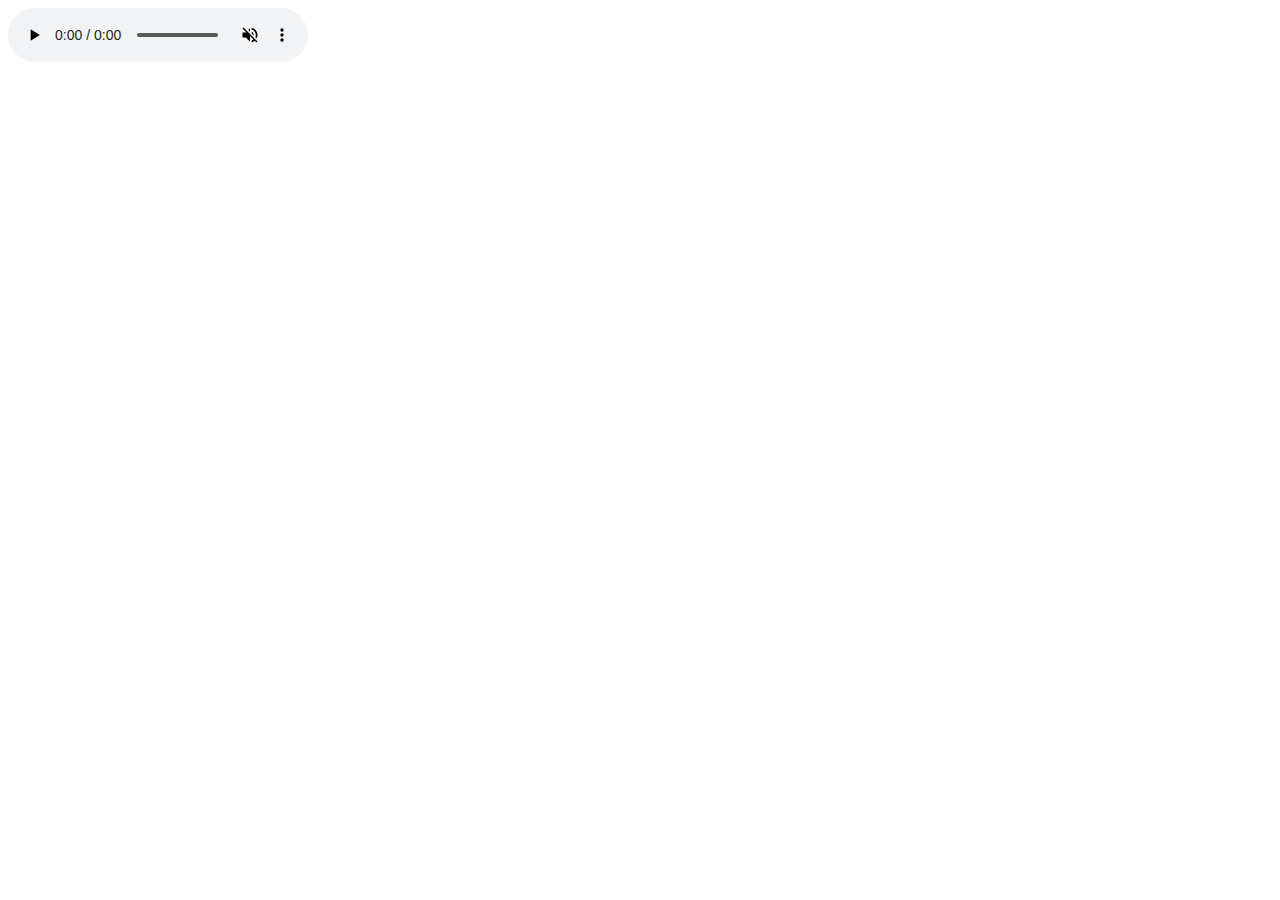
==== autoplay.html @ 07f12015 "Update autoplay.html" ====
<html>

<head>
    <!-- Required meta tags -->
    <meta charset="utf-8">
    <meta name="viewport" content="width=device-width, initial-scale=1, shrink-to-fit=no">
    <link rel="stylesheet" href="https://stackpath.bootstrapcdn.com/bootstrap/4.1.3/css/bootstrap.min.css" integrity="sha384-MCw98/SFnGE8fJT3GXwEOngsV7Zt27NXFoaoApmYm81iuXoPkFOJwJ8ERdknLPMO" crossorigin="anonymous">
    
</head>

<body>
    <div class="container-fluid">
        <div>
            <audio controls class="sound_wav" muted>
                <source src="one.ogg" type="audio/ogg" />
                <source src="one.mp3" type="audio/mpeg" />
            </audio>
        </div>
    </div>

    <script src="https://code.jquery.com/jquery-3.5.0.min.js" integrity="sha256-xNzN2a4ltkB44Mc/Jz3pT4iU1cmeR0FkXs4pru/JxaQ=" crossorigin="anonymous"></script>
    <script>
        /* declaring a global variable to see if the user has had any interaction with the document */
        var interaction = false;
        /* running a play method when clicked on document anywhere, also when clicked on any elements in the browser */
        $(document).click(function(){
            if (interaction == false ) {
                 $('.sound_wav')[0].play();
                interaction = true;
                $('.sound_wav')[0].muted = false;                
            }
        });
    </script>
</body>


</html>
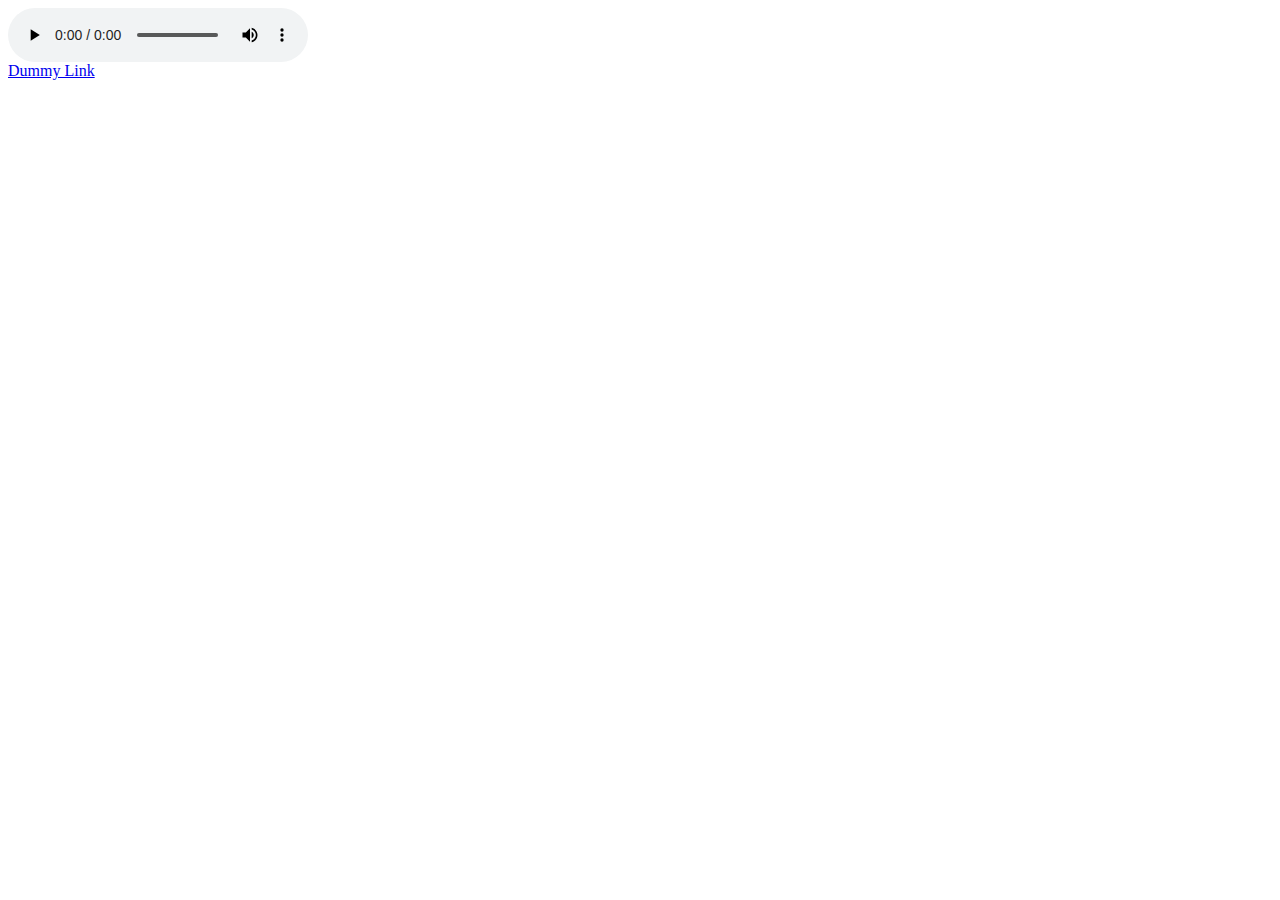
==== commit 529fe82c: "Update autoplay.html" ====
--- a/autoplay.html
+++ b/autoplay.html
@@ -5,31 +5,50 @@
     <meta charset="utf-8">
     <meta name="viewport" content="width=device-width, initial-scale=1, shrink-to-fit=no">
     <link rel="stylesheet" href="https://stackpath.bootstrapcdn.com/bootstrap/4.1.3/css/bootstrap.min.css" integrity="sha384-MCw98/SFnGE8fJT3GXwEOngsV7Zt27NXFoaoApmYm81iuXoPkFOJwJ8ERdknLPMO" crossorigin="anonymous">
-    
+    <link rel="stylesheet" href="https://stackpath.bootstrapcdn.com/font-awesome/4.7.0/css/font-awesome.min.css">
+
 </head>
 
 <body>
-    <div class="container-fluid">
+    <div class="container-fluid pt-3">
         <div>
-            <audio controls class="sound_wav" muted>
+            <audio class="sound_wav" controls>
                 <source src="one.ogg" type="audio/ogg" />
                 <source src="one.mp3" type="audio/mpeg" />
             </audio>
         </div>
+        <a href="#" id="anchor">Dummy Link</a>
     </div>
+
 
     <script src="https://code.jquery.com/jquery-3.5.0.min.js" integrity="sha256-xNzN2a4ltkB44Mc/Jz3pT4iU1cmeR0FkXs4pru/JxaQ=" crossorigin="anonymous"></script>
     <script>
+        /* getting the play method for the audio */
+        var promise = $('.sound_wav')[0].play();
+        /* checking to see if it is undefined */
+        if (promise !== undefined) {
+            /* if the method works autoplay starts */
+            promise.then(_ => {
+                console.log("autoplay worked");
+                // Autoplay started!
+                $('.sound_wav')[0].play()
+            }).catch(error => {
+                // Autoplay was prevented, mute video and play.
+                $('.sound_wav')[0].muted = true;
+            });
+        }
+
         /* declaring a global variable to see if the user has had any interaction with the document */
-        var interaction = false;
+        var audioMuted = true;
         /* running a play method when clicked on document anywhere, also when clicked on any elements in the browser */
-        $(document).click(function(){
-            if (interaction == false ) {
-                 $('.sound_wav')[0].play();
-                interaction = true;
-                $('.sound_wav')[0].muted = false;                
+        $('a#anchor').click(function() {
+            if (audioMuted == true) {
+                $('.sound_wav')[0].play();
+                audioMuted = false;
+                $('.sound_wav')[0].muted = false;
             }
         });
+
     </script>
 </body>
 
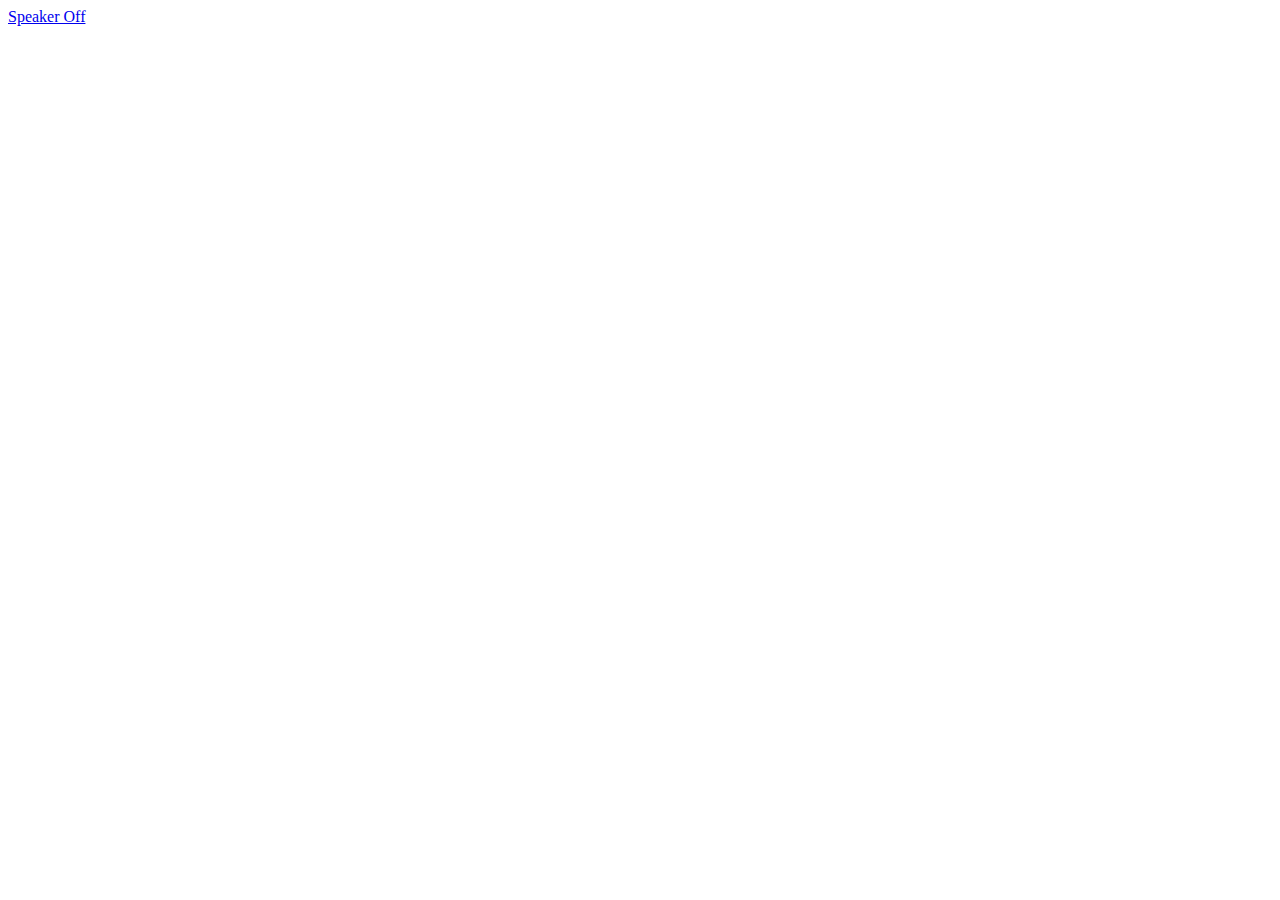
==== commit 35796465: "Update autoplay.html" ====
--- a/autoplay.html
+++ b/autoplay.html
@@ -5,19 +5,17 @@
     <meta charset="utf-8">
     <meta name="viewport" content="width=device-width, initial-scale=1, shrink-to-fit=no">
     <link rel="stylesheet" href="https://stackpath.bootstrapcdn.com/bootstrap/4.1.3/css/bootstrap.min.css" integrity="sha384-MCw98/SFnGE8fJT3GXwEOngsV7Zt27NXFoaoApmYm81iuXoPkFOJwJ8ERdknLPMO" crossorigin="anonymous">
-    <link rel="stylesheet" href="https://stackpath.bootstrapcdn.com/font-awesome/4.7.0/css/font-awesome.min.css">
-
 </head>
 
 <body>
     <div class="container-fluid pt-3">
         <div>
-            <audio class="sound_wav" controls>
+            <audio class="sound_wav">
                 <source src="one.ogg" type="audio/ogg" />
                 <source src="one.mp3" type="audio/mpeg" />
             </audio>
         </div>
-        <a href="#" id="anchor">Dummy Link</a>
+        <a href="#" id="anchor">Speaker Off</a>
     </div>
 
 
@@ -34,6 +32,7 @@
                 $('.sound_wav')[0].play()
             }).catch(error => {
                 // Autoplay was prevented, mute video and play.
+                console.log("Autoplay didn't work so the audio is muted");
                 $('.sound_wav')[0].muted = true;
             });
         }
@@ -46,6 +45,7 @@
                 $('.sound_wav')[0].play();
                 audioMuted = false;
                 $('.sound_wav')[0].muted = false;
+                $('#anchor').text('Speaker On');
             }
         });
 
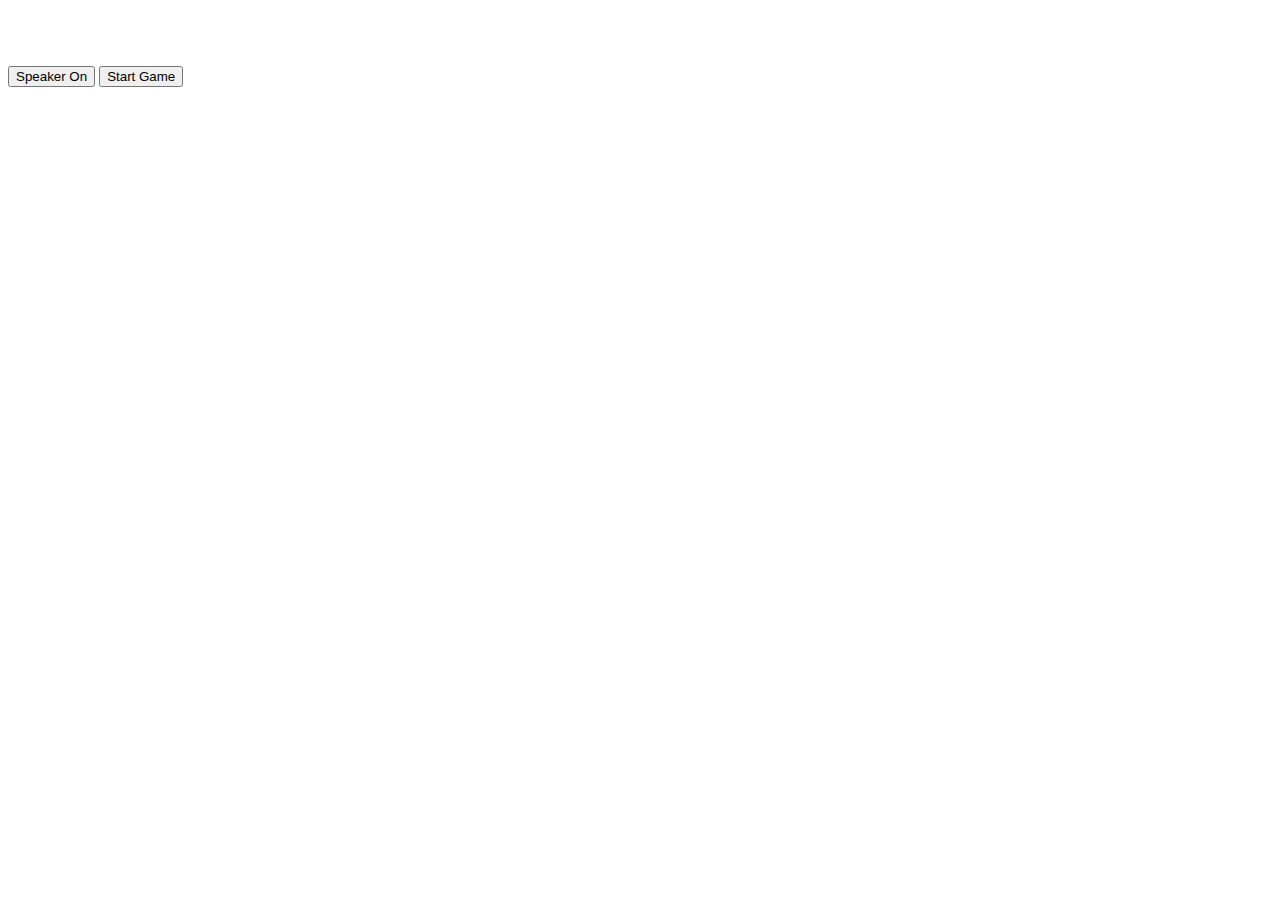
==== commit b5fca147: "Update autoplay.html" ====
--- a/autoplay.html
+++ b/autoplay.html
@@ -5,49 +5,67 @@
     <meta charset="utf-8">
     <meta name="viewport" content="width=device-width, initial-scale=1, shrink-to-fit=no">
     <link rel="stylesheet" href="https://stackpath.bootstrapcdn.com/bootstrap/4.1.3/css/bootstrap.min.css" integrity="sha384-MCw98/SFnGE8fJT3GXwEOngsV7Zt27NXFoaoApmYm81iuXoPkFOJwJ8ERdknLPMO" crossorigin="anonymous">
+    <link rel="stylesheet" href="https://stackpath.bootstrapcdn.com/font-awesome/4.7.0/css/font-awesome.min.css">
+    <style>
+        #number{
+            opacity: 0;
+            transition: all ease-in;
+            text-align: center;
+        }
+    </style>
+    
 </head>
 
 <body>
     <div class="container-fluid pt-3">
-        <div>
-            <audio class="sound_wav">
-                <source src="one.ogg" type="audio/ogg" />
-                <source src="one.mp3" type="audio/mpeg" />
+        <div class="p-3 bg-secondary d-inline-block">
+            <h1 id="number">1</h1>
+            <audio class="audio">
+                <source src="number.mp3" type="audio/mpeg">
+                <source src="number.ogg" type="audio/ogg">
             </audio>
+            
+            <button class="btn btn-dark btn-block" id="speaker">Speaker On</button>
+            <button class="btn btn-dark btn-block mt-2" id="start">Start Game</button>
         </div>
-        <a href="#" id="anchor">Speaker Off</a>
+        
     </div>
 
 
     <script src="https://code.jquery.com/jquery-3.5.0.min.js" integrity="sha256-xNzN2a4ltkB44Mc/Jz3pT4iU1cmeR0FkXs4pru/JxaQ=" crossorigin="anonymous"></script>
     <script>
-        /* getting the play method for the audio */
-        var promise = $('.sound_wav')[0].play();
-        /* checking to see if it is undefined */
-        if (promise !== undefined) {
-            /* if the method works autoplay starts */
-            promise.then(_ => {
-                console.log("autoplay worked");
-                // Autoplay started!
-                $('.sound_wav')[0].play()
-            }).catch(error => {
-                // Autoplay was prevented, mute video and play.
-                console.log("Autoplay didn't work so the audio is muted");
-                $('.sound_wav')[0].muted = true;
-            });
-        }
-
-        /* declaring a global variable to see if the user has had any interaction with the document */
-        var audioMuted = true;
-        /* running a play method when clicked on document anywhere, also when clicked on any elements in the browser */
-        $('a#anchor').click(function() {
-            if (audioMuted == true) {
-                $('.sound_wav')[0].play();
-                audioMuted = false;
-                $('.sound_wav')[0].muted = false;
-                $('#anchor').text('Speaker On');
+        // speakers are on by default
+        var speaker = 'on';
+        /* when clicked on the speaker button running a function that will check to see if the audio is muted or not and based on that it turns on and turns of the audio */
+        $('#speaker').click(function(){
+            if (speaker == 'on' ) {
+                $('.audio')[0].muted = true;
+                $(this).text('Speaker Off');
+                speaker = 'off';
+            }
+            else{
+                $('.audio')[0].muted = false;
+                $(this).text('Speaker On');
+                speaker = 'on';
             }
         });
+        /* this is the variable that will get us the first interaction from the user */
+        var gameStarted = false;
+        
+        $("#start").click(function() {
+            if (gameStarted == false) {
+                $(this).fadeOut();
+                $('#number').css('opacity', 1);
+                gameStarted = true;
+                $('.audio')[0].play();
+                var i = 2;
+                setInterval(function() {
+                    if (i == 20) clearInterval(this);
+                    else $('#number').text(i++);
+                }, 6000);
+            }
+        });
+       
 
     </script>
 </body>
